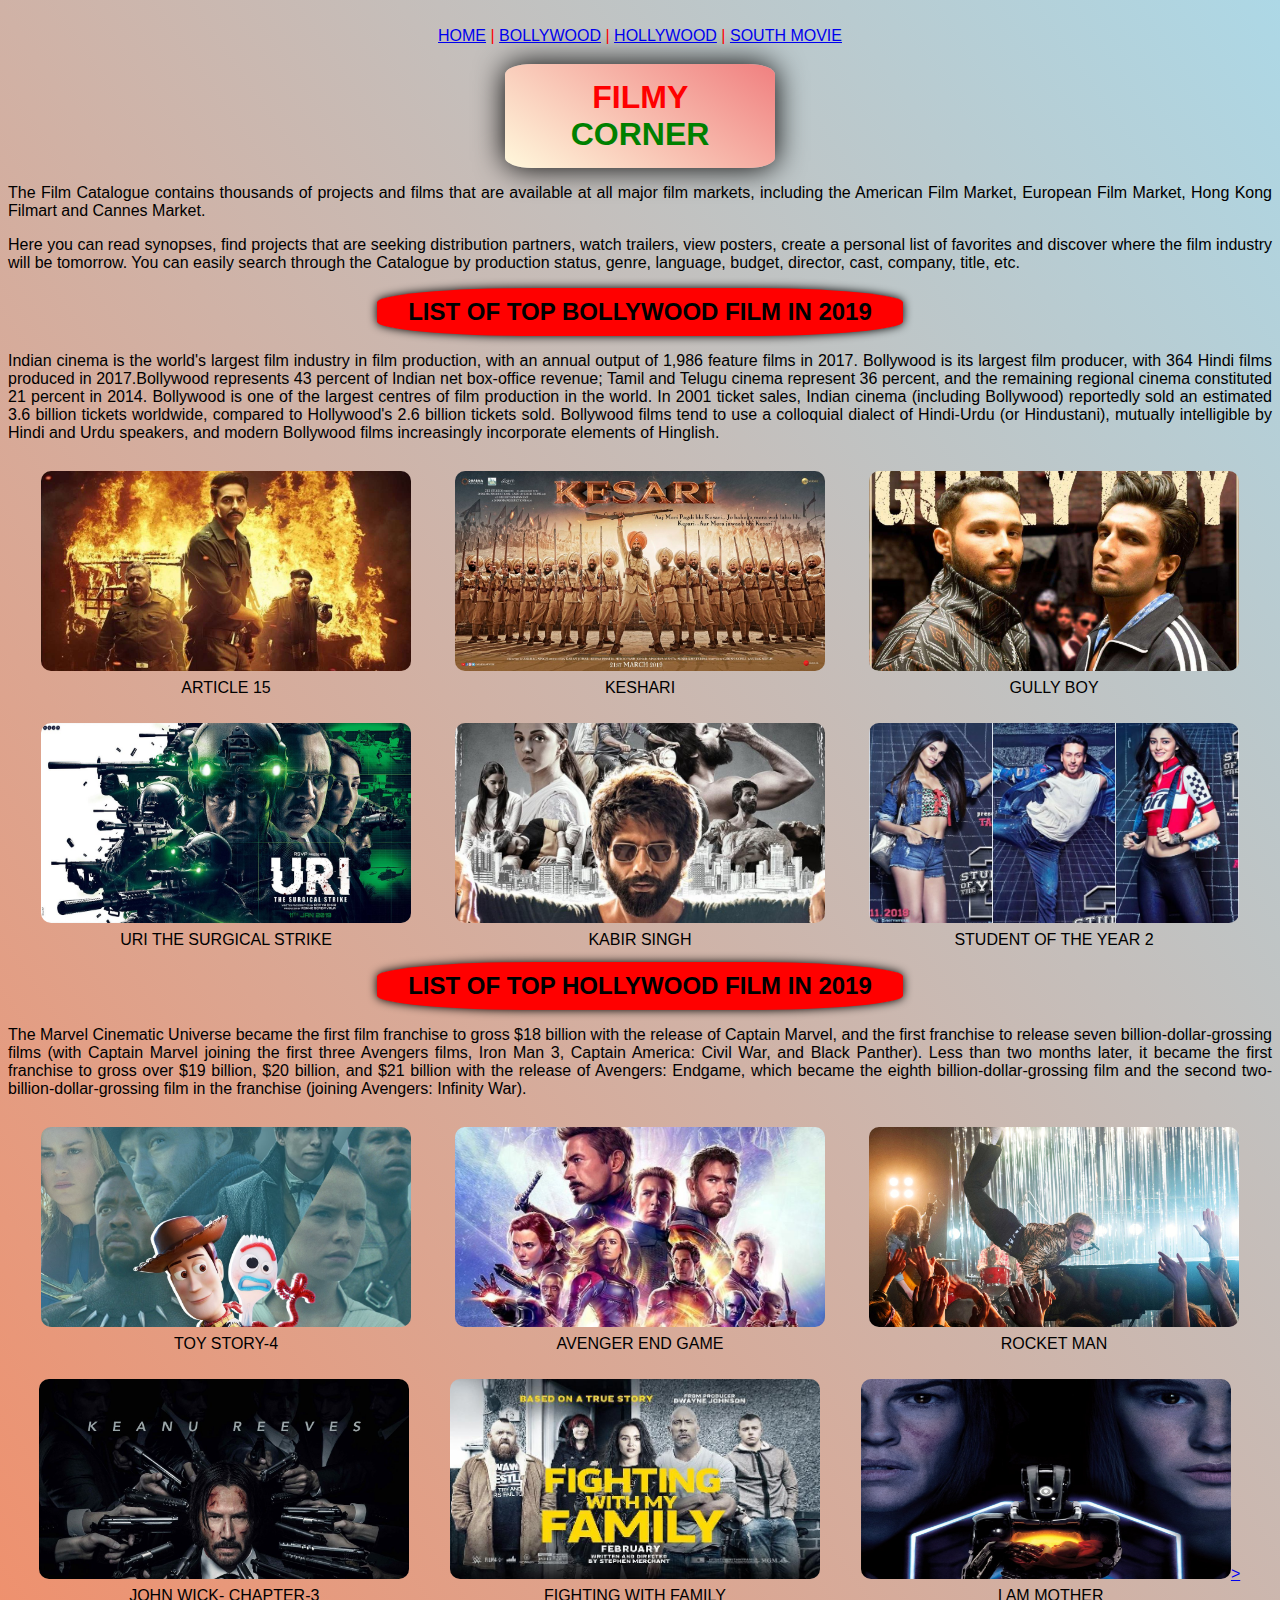
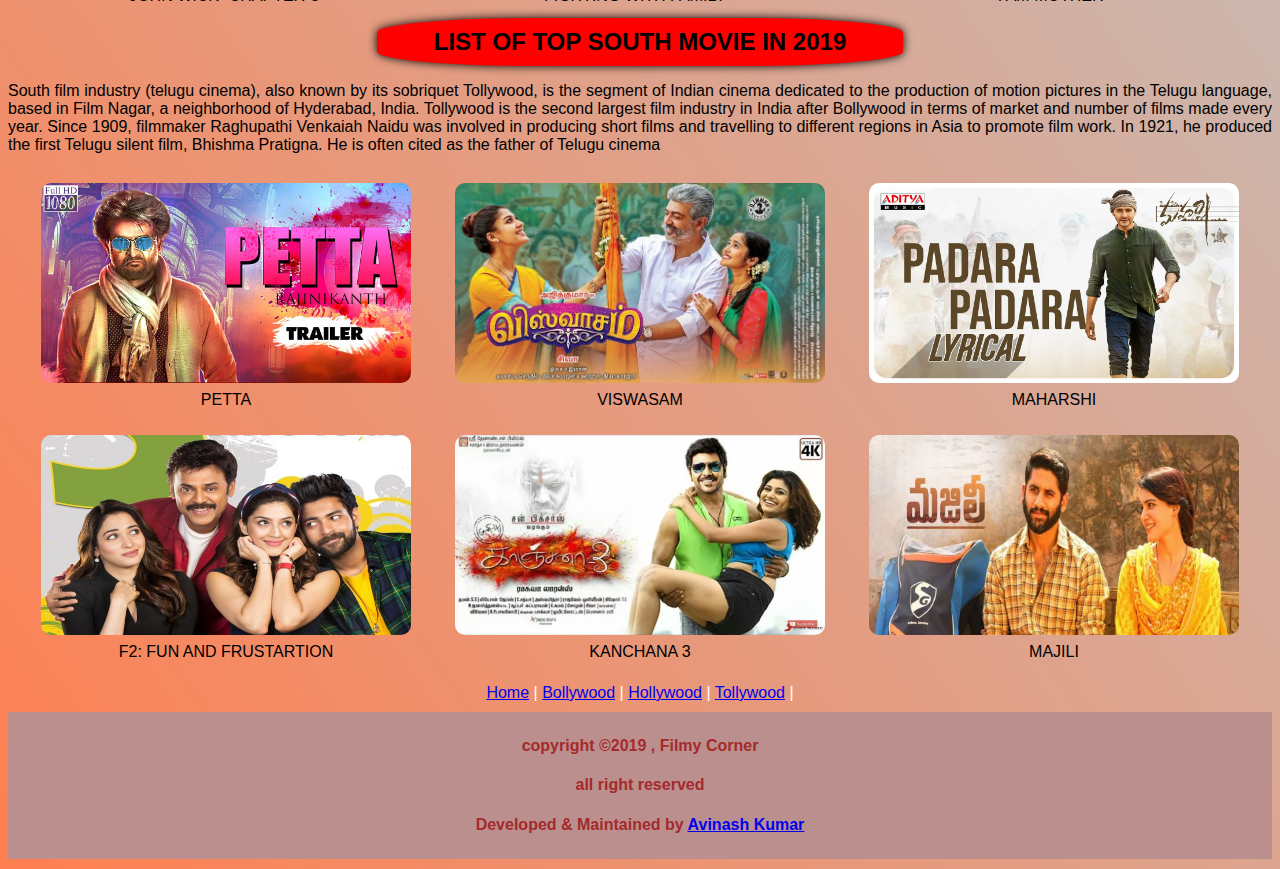
==== index.html @ 432e79ce "Rename college.html to index.html" ====
<!DOCTYPE html>
<html lang="en">
<head>
    <meta charset="UTF-8">
    <title>Fily Blog</title>
    <link rel="stylesheet" href="styles.css">
</head>
<body>

<div align="center" id="menu" style="color: red">
    <a href="#Filmy Blog">HOME</a>     |
    <a href="#bollywood">BOLLYWOOD</a>   |
    <a href="#hollywood">HOLLYWOOD</a>     |
    <a href="#south-movie">SOUTH MOVIE</a>
</div>

<div>
    <h1> <span style="color:red">FILMY</span> <span style="color: green">CORNER</span></h1>
</div>



<div>
    <p>The Film Catalogue contains thousands of projects and films that are available at all major film markets, including the American Film Market, European Film Market, Hong Kong Filmart and Cannes Market.</p>
    <p> Here you can read synopses, find projects that are seeking distribution partners, watch trailers, view posters, create a personal list of favorites and discover where the film industry will be tomorrow. You can easily search through the Catalogue by production status, genre, language, budget, director, cast, company, title, etc.</p>
</div>

                      <!bollywood films......................................>
<div id="bollywood">
    <h2>LIST OF TOP BOLLYWOOD FILM IN 2019</h2>
    <p>Indian cinema is the world's largest film industry in film production, with an annual output of 1,986 feature films in 2017. Bollywood is its largest film producer, with 364 Hindi films produced in 2017.Bollywood represents 43 percent of Indian net box-office revenue; Tamil and Telugu cinema represent 36 percent, and the remaining regional cinema constituted 21 percent in 2014. Bollywood is one of the largest centres of film production in the world. In 2001 ticket sales, Indian cinema (including Bollywood) reportedly sold an estimated 3.6 billion tickets worldwide, compared to Hollywood's 2.6 billion tickets sold. Bollywood films tend to use a colloquial dialect of Hindi-Urdu (or Hindustani), mutually intelligible by Hindi and Urdu speakers, and modern Bollywood films increasingly incorporate elements of Hinglish.</p>

</div>


<table>
    <tr>
        <td><a href="https://www.youtube.com/watch?v=HKOJY0cU63E"><img src="film/boll1.jpg" width="370px" height="200" ></a></td>
        <td><a href="https://www.youtube.com/watch?v=JFP24D15_XM"><img src="film/boll2.jpg" width="370px" height="200" ></a></td>
        <td><a href="https://www.youtube.com/watch?v=JfbxcD6biOk"><img src="film/boll3.jpg" width="370px" height="200" ></a></td>


    </tr>

    <tr>
        <td> ARTICLE 15</td>
        <td>KESHARI</td>
        <td>GULLY BOY</td>
    </tr>
</table>

<table>
    <tr>
        <td><a href="https://www.youtube.com/watch?v=VVY3do673Zc"><img src="film/boll4.jpg" width="370px" height="200" ></a></td>
        <td><a href="https://www.youtube.com/watch?v=RiANSSgCuJk&t=4s"><img src="film/boll5.jpg" width="370px" height="200" ></a></td>
        <td><a href="https://www.youtube.com/watch?v=QZsthdsh6yk"><img src="film/boll6.jpg" width="370px" height="200" ></a></td>

    </tr>

    <tr>
        <td> URI THE SURGICAL STRIKE</td>
        <td>KABIR SINGH</td>
        <td>STUDENT OF THE YEAR 2</td>
    </tr>



</table>

<!Hollywood films ......................................................................................>
<div id="hollywood">
    <h2>LIST OF TOP HOLLYWOOD FILM IN 2019</h2>
    <p>The Marvel Cinematic Universe became the first film franchise to gross $18 billion with the release of Captain Marvel, and the first franchise to release seven billion-dollar-grossing films (with Captain Marvel joining the first three Avengers films, Iron Man 3, Captain America: Civil War, and Black Panther). Less than two months later, it became the first franchise to gross over $19 billion, $20 billion, and $21 billion with the release of Avengers: Endgame, which became the eighth billion-dollar-grossing film and the second two-billion-dollar-grossing film in the franchise (joining Avengers: Infinity War).</p>
</div>

<table>
    <tr>
        <td><a href="https://www.youtube.com/watch?v=wmiIUN-7qhE"><img src="film/holl1.jpg" width="370px" height="200" ></a></td>
        <td><a href="https://www.youtube.com/watch?v=oKStYmMgNRA"><img src="film/holl2.jpg" width="370px" height="200" ></a></td>
        <td><a href="https://www.youtube.com/watch?v=S3vO8E2e6G0"><img src="film/holl3.jpg" width="370px" height="200" ></a></td>


    </tr>

    <tr>
        <td> TOY STORY-4</td>
        <td>AVENGER END GAME</td>
        <td>ROCKET MAN</td>
    </tr>
</table>

<table>
    <tr>
        <td><a href="https://www.youtube.com/watch?v=pU8-7BX9uxs"><img src="film/holl4.jpg" width="370px" height="200" ></a></td>
        <td><a href="https://www.youtube.com/watch?v=I-X5WnMzOvA"><img src="film/holl5.jpg" width="370px" height="200" ></a></td>
        <td><a href="https://www.youtube.com/watch?v=wm5F4Wj_fUE"><img src="film/holl6.jpg" width="370px" height="200" </a>></td>

    </tr>

    <tr>
        <td> JOHN WICK- CHAPTER-3</td>
        <td>FIGHTING WITH FAMILY</td>
        <td>I AM MOTHER</td>
    </tr>

</table>

<!south movie ...................................................................................>
<div id="south-movie">
    <h2>LIST OF TOP SOUTH MOVIE IN 2019</h2>
    <p>South film industry (telugu cinema), also known by its sobriquet Tollywood, is the segment of Indian cinema dedicated to the production of motion pictures in the Telugu language, based in Film Nagar, a neighborhood of Hyderabad, India. Tollywood is the second largest film industry in India after Bollywood in terms of market and number of films made every year. Since 1909, filmmaker Raghupathi Venkaiah Naidu was involved in producing short films and travelling to different regions in Asia to promote film work. In 1921, he produced the first Telugu silent film, Bhishma Pratigna. He is often cited as the father of Telugu cinema</p>
</div>

<table>
    <tr>
        <td><img src="film/south1.jpg" width="370px" height="200" ></td>
        <td><img src="film/south2.jpg" width="370px" height="200" ></td>
        <td><img src="film/south3.jpg" width="370px" height="200" ></td>


    </tr>

    <tr>
        <td> PETTA</td>
        <td>VISWASAM</td>
        <td>MAHARSHI</td>
    </tr>
</table>

<table>
    <tr>
        <td><img src="film/south4.jpg" width="370px" height="200" ></td>
        <td><img src="film/south5.jpg" width="370px" height="200" ></td>
        <td><img src="film/south6.jpg" width="370px" height="200" ></td>

    </tr>

    <tr>
        <td> F2: FUN AND FRUSTARTION</td>
        <td>KANCHANA 3</td>
        <td>MAJILI</td>
    </tr>

</table>

<div align="center" id="b-menu">
    <a href="#Filmy Blog">Home</a> |
    <a href="#bollywood">Bollywood</a> |
    <a href="#hollywood">Hollywood</a> |
    <a href="#south-movie">Tollywood</a> |
</div>

<div id="footer">
    <h4>copyright &copy;2019 , Filmy Corner</h4>
    <h4>all right reserved</h4>
    <h4>Developed & Maintained by <a href="https://www.facebook.com/profile.php?id=100001961073726" target="_blank">Avinash Kumar</a> </h4>
</div>



</body>
</html>
---- styles.css ----
html{
    scroll-behavior: smooth;

}

body{
    background: linear-gradient(55deg,coral,lightblue);
    font-family: "Berlin Sans FB",sans-serif;
    text-align: center;
    margin-bottom: 10px;
    padding: auto;
    text-blink: red;
}

img{
border-radius: 10px;
    box-shadow: 0 0 10px,black;
    text-justify-trim: 10px;
}

table{
    width: 100%;
    padding: 10px;
}

h2{
    background-color: red;
    padding: 10px;
    border-radius: 30%;
    margin: auto;
    width: 40%;

    box-shadow: 0 0 10px black;
    text-align: -moz-left;

}

h1{
    background: linear-gradient(35deg,cornsilk,lightcoral);
    padding: 15px;
    width: 19%;
    border-radius:  10%;
    margin: auto;

    box-shadow: 0 0 30px black;
}
#b-menu{

    color: white;
    padding: 10px;

}
#menu{
    padding:1.5%;
    color: black;
    background: transparent;
    text-space: 1.5%;
    -webkit-text-decoration-style: solid;

}
p{
    text-align: justify;
}

#footer{
    padding: 4px;
    text-align: center;
    background: rosybrown;
    color: brown;
}
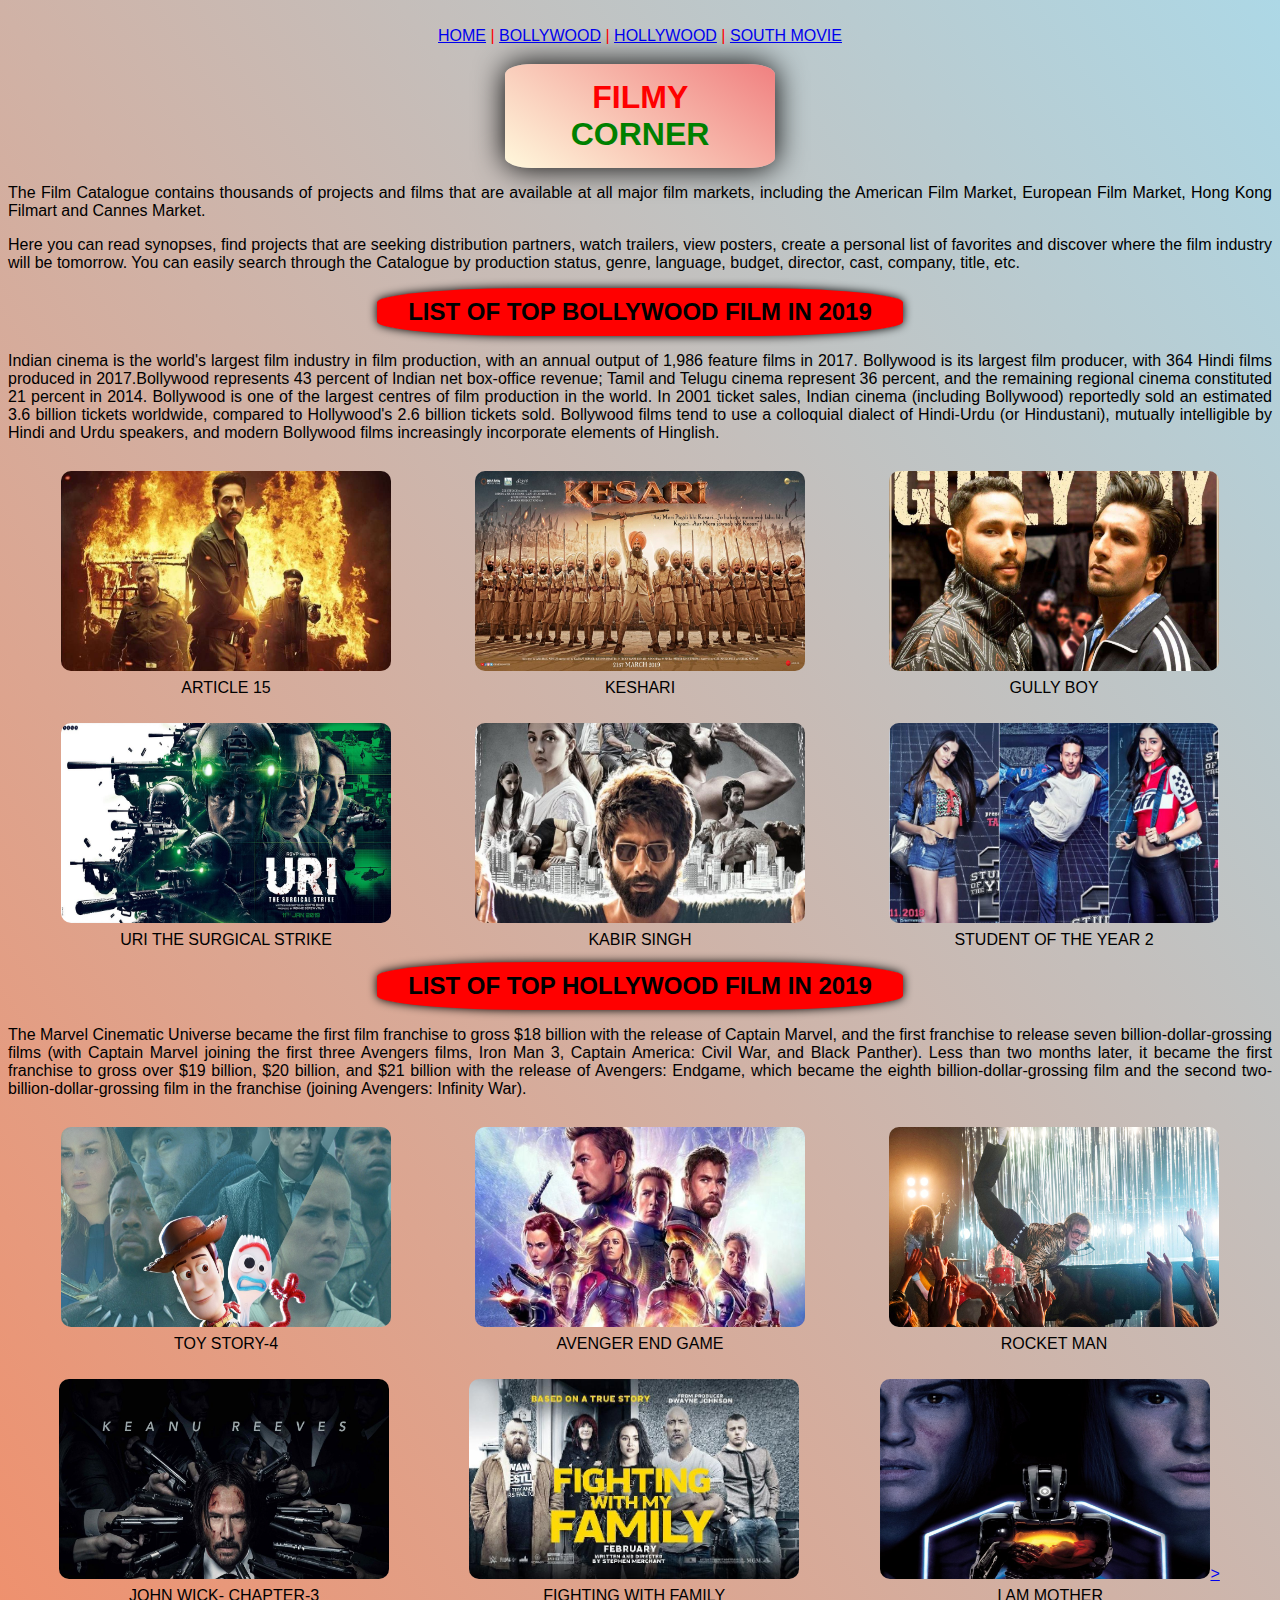
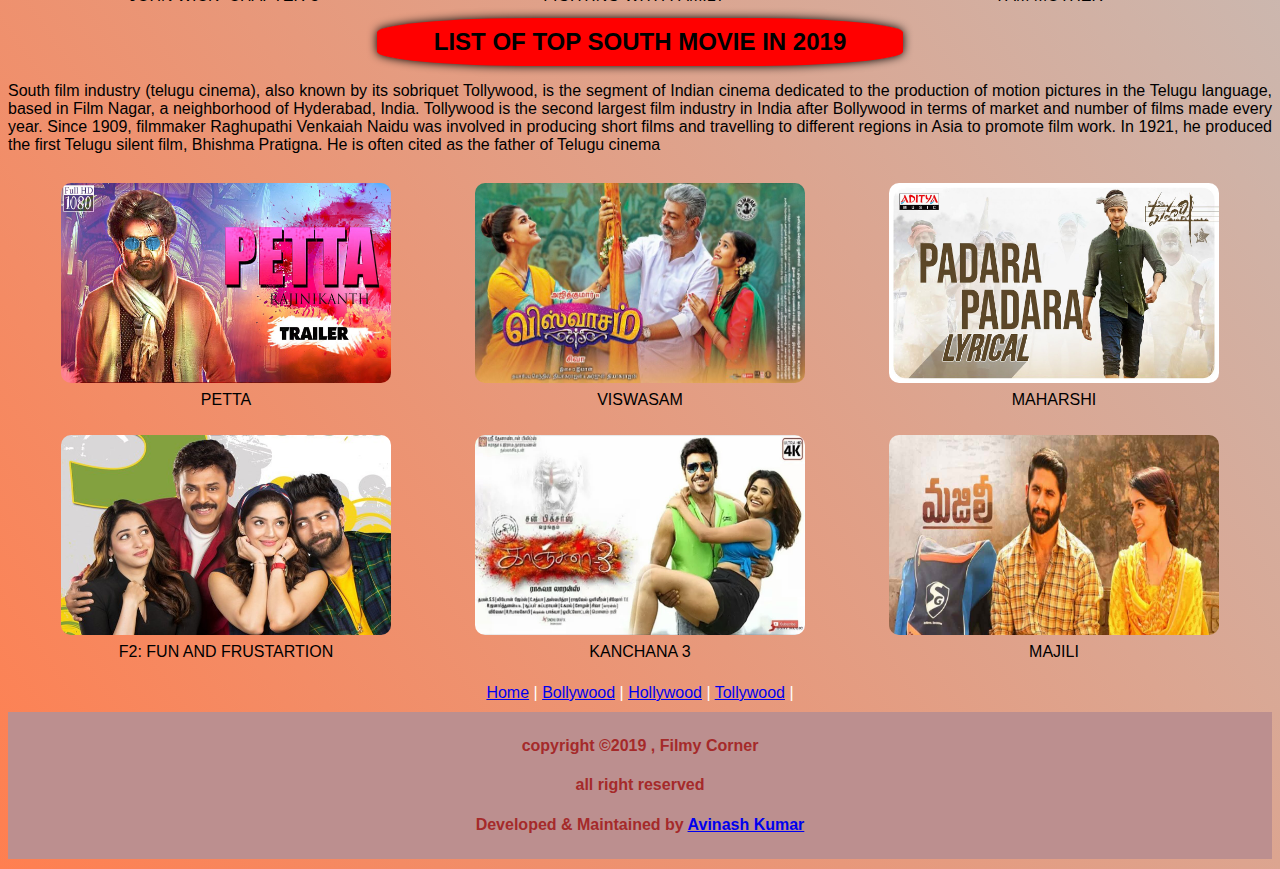
==== commit 9324ecca: "Update index.html" ====
--- a/index.html
+++ b/index.html
@@ -35,9 +35,9 @@
 
 <table>
     <tr>
-        <td><a href="https://www.youtube.com/watch?v=HKOJY0cU63E"><img src="film/boll1.jpg" width="370px" height="200" ></a></td>
-        <td><a href="https://www.youtube.com/watch?v=JFP24D15_XM"><img src="film/boll2.jpg" width="370px" height="200" ></a></td>
-        <td><a href="https://www.youtube.com/watch?v=JfbxcD6biOk"><img src="film/boll3.jpg" width="370px" height="200" ></a></td>
+        <td><a href="https://www.youtube.com/watch?v=HKOJY0cU63E"><img src="film/boll1.jpg" width="330px" height="200" ></a></td>
+        <td><a href="https://www.youtube.com/watch?v=JFP24D15_XM"><img src="film/boll2.jpg" width="330px" height="200" ></a></td>
+        <td><a href="https://www.youtube.com/watch?v=JfbxcD6biOk"><img src="film/boll3.jpg" width="330px" height="200" ></a></td>
 
 
     </tr>
@@ -51,9 +51,9 @@
 
 <table>
     <tr>
-        <td><a href="https://www.youtube.com/watch?v=VVY3do673Zc"><img src="film/boll4.jpg" width="370px" height="200" ></a></td>
-        <td><a href="https://www.youtube.com/watch?v=RiANSSgCuJk&t=4s"><img src="film/boll5.jpg" width="370px" height="200" ></a></td>
-        <td><a href="https://www.youtube.com/watch?v=QZsthdsh6yk"><img src="film/boll6.jpg" width="370px" height="200" ></a></td>
+        <td><a href="https://www.youtube.com/watch?v=VVY3do673Zc"><img src="film/boll4.jpg" width="330px" height="200" ></a></td>
+        <td><a href="https://www.youtube.com/watch?v=RiANSSgCuJk&t=4s"><img src="film/boll5.jpg" width="330px" height="200" ></a></td>
+        <td><a href="https://www.youtube.com/watch?v=QZsthdsh6yk"><img src="film/boll6.jpg" width="330px" height="200" ></a></td>
 
     </tr>
 
@@ -75,9 +75,9 @@
 
 <table>
     <tr>
-        <td><a href="https://www.youtube.com/watch?v=wmiIUN-7qhE"><img src="film/holl1.jpg" width="370px" height="200" ></a></td>
-        <td><a href="https://www.youtube.com/watch?v=oKStYmMgNRA"><img src="film/holl2.jpg" width="370px" height="200" ></a></td>
-        <td><a href="https://www.youtube.com/watch?v=S3vO8E2e6G0"><img src="film/holl3.jpg" width="370px" height="200" ></a></td>
+        <td><a href="https://www.youtube.com/watch?v=wmiIUN-7qhE"><img src="film/holl1.jpg" width="330px" height="200" ></a></td>
+        <td><a href="https://www.youtube.com/watch?v=oKStYmMgNRA"><img src="film/holl2.jpg" width="330px" height="200" ></a></td>
+        <td><a href="https://www.youtube.com/watch?v=S3vO8E2e6G0"><img src="film/holl3.jpg" width="330px" height="200" ></a></td>
 
 
     </tr>
@@ -91,9 +91,9 @@
 
 <table>
     <tr>
-        <td><a href="https://www.youtube.com/watch?v=pU8-7BX9uxs"><img src="film/holl4.jpg" width="370px" height="200" ></a></td>
-        <td><a href="https://www.youtube.com/watch?v=I-X5WnMzOvA"><img src="film/holl5.jpg" width="370px" height="200" ></a></td>
-        <td><a href="https://www.youtube.com/watch?v=wm5F4Wj_fUE"><img src="film/holl6.jpg" width="370px" height="200" </a>></td>
+        <td><a href="https://www.youtube.com/watch?v=pU8-7BX9uxs"><img src="film/holl4.jpg" width="330px" height="200" ></a></td>
+        <td><a href="https://www.youtube.com/watch?v=I-X5WnMzOvA"><img src="film/holl5.jpg" width="330px" height="200" ></a></td>
+        <td><a href="https://www.youtube.com/watch?v=wm5F4Wj_fUE"><img src="film/holl6.jpg" width="330px" height="200" </a>></td>
 
     </tr>
 
@@ -113,9 +113,9 @@
 
 <table>
     <tr>
-        <td><img src="film/south1.jpg" width="370px" height="200" ></td>
-        <td><img src="film/south2.jpg" width="370px" height="200" ></td>
-        <td><img src="film/south3.jpg" width="370px" height="200" ></td>
+        <td><img src="film/south1.jpg" width="330px" height="200" ></td>
+        <td><img src="film/south2.jpg" width="330px" height="200" ></td>
+        <td><img src="film/south3.jpg" width="330px" height="200" ></td>
 
 
     </tr>
@@ -129,9 +129,9 @@
 
 <table>
     <tr>
-        <td><img src="film/south4.jpg" width="370px" height="200" ></td>
-        <td><img src="film/south5.jpg" width="370px" height="200" ></td>
-        <td><img src="film/south6.jpg" width="370px" height="200" ></td>
+        <td><img src="film/south4.jpg" width="330px" height="200" ></td>
+        <td><img src="film/south5.jpg" width="330px" height="200" ></td>
+        <td><img src="film/south6.jpg" width="330px" height="200" ></td>
 
     </tr>
 
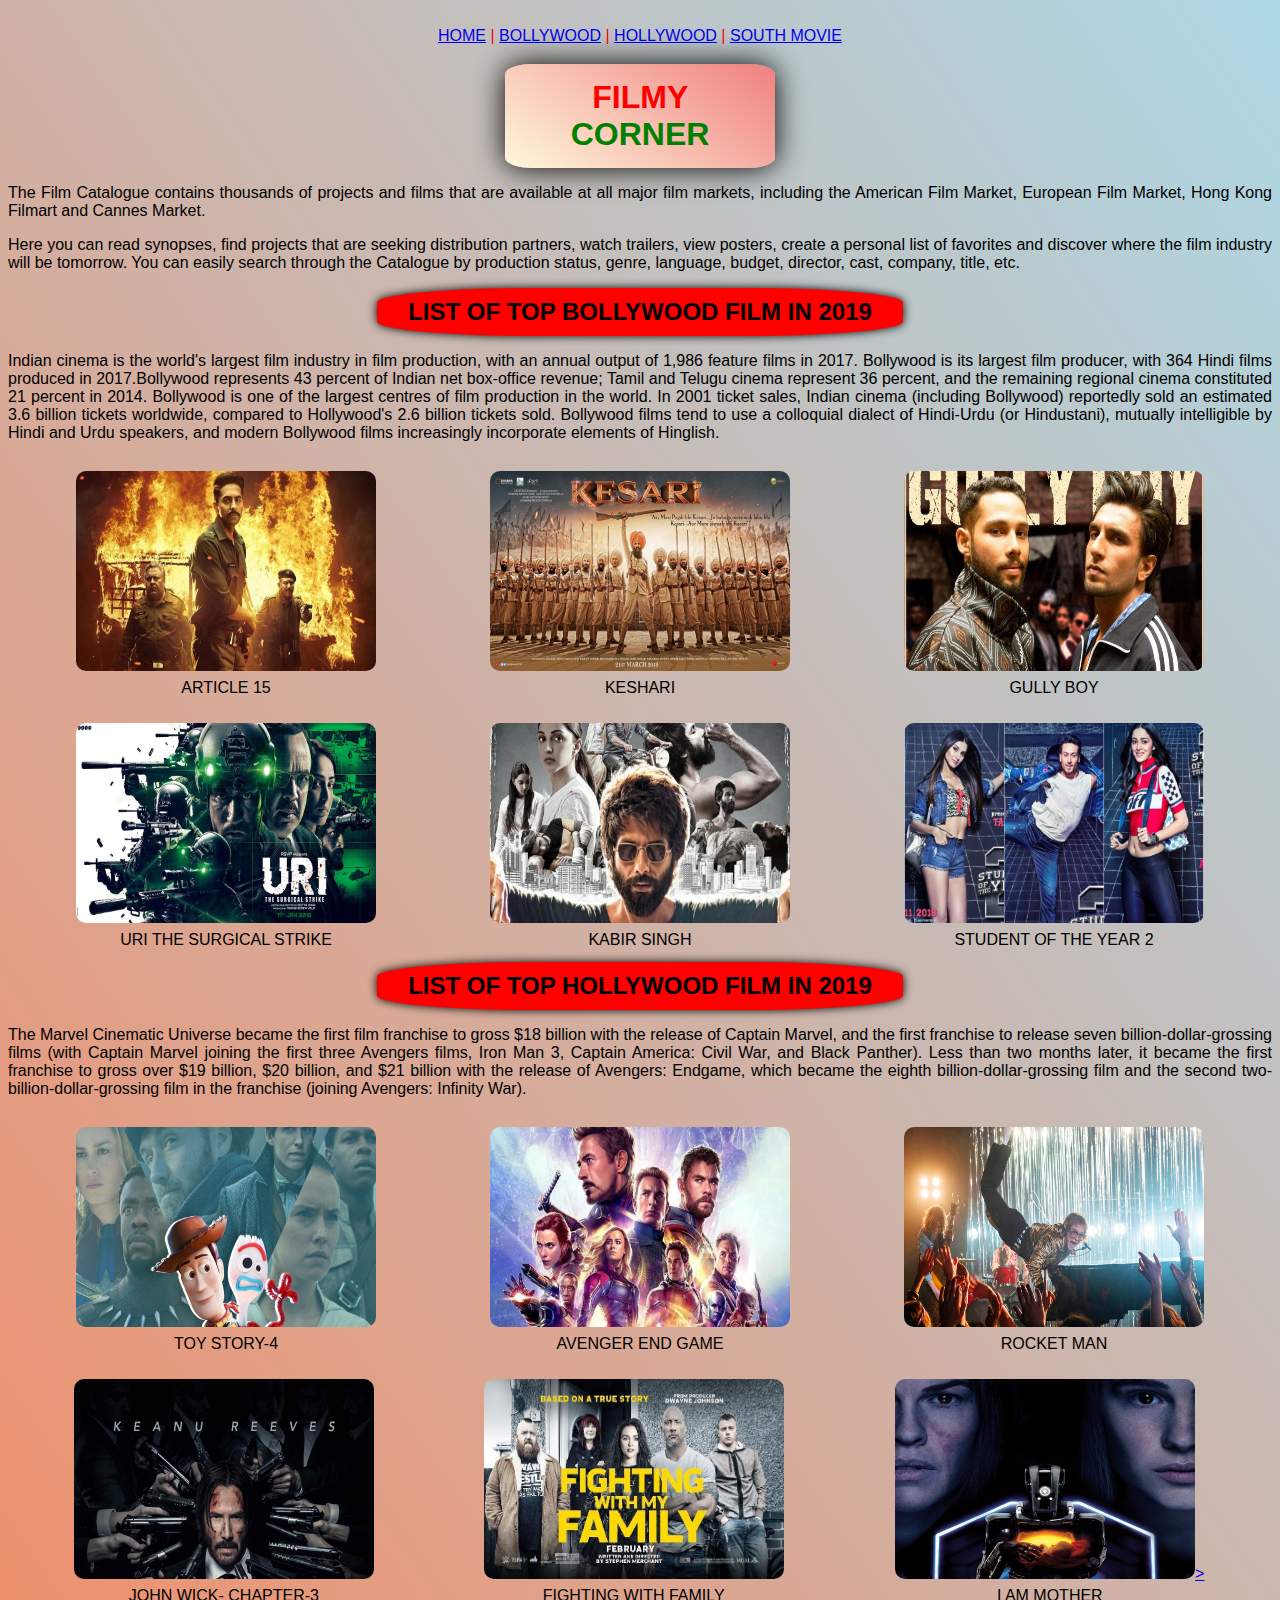
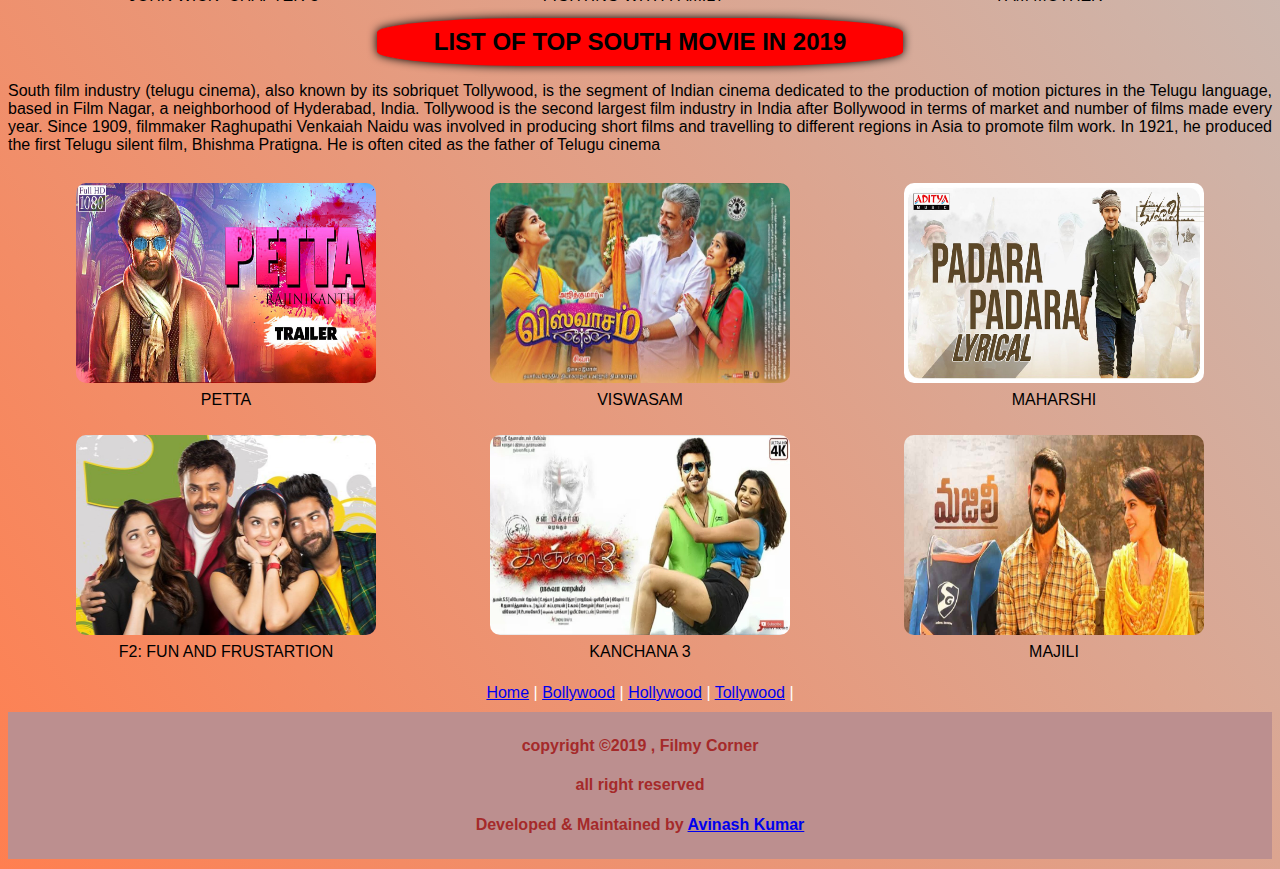
==== commit 9106f607: "Update index.html" ====
--- a/index.html
+++ b/index.html
@@ -35,9 +35,9 @@
 
 <table>
     <tr>
-        <td><a href="https://www.youtube.com/watch?v=HKOJY0cU63E"><img src="film/boll1.jpg" width="330px" height="200" ></a></td>
-        <td><a href="https://www.youtube.com/watch?v=JFP24D15_XM"><img src="film/boll2.jpg" width="330px" height="200" ></a></td>
-        <td><a href="https://www.youtube.com/watch?v=JfbxcD6biOk"><img src="film/boll3.jpg" width="330px" height="200" ></a></td>
+        <td><a href="https://www.youtube.com/watch?v=HKOJY0cU63E"><img src="film/boll1.jpg" width="300px" height="200" ></a></td>
+        <td><a href="https://www.youtube.com/watch?v=JFP24D15_XM"><img src="film/boll2.jpg" width="300px" height="200" ></a></td>
+        <td><a href="https://www.youtube.com/watch?v=JfbxcD6biOk"><img src="film/boll3.jpg" width="300px" height="200" ></a></td>
 
 
     </tr>
@@ -51,9 +51,9 @@
 
 <table>
     <tr>
-        <td><a href="https://www.youtube.com/watch?v=VVY3do673Zc"><img src="film/boll4.jpg" width="330px" height="200" ></a></td>
-        <td><a href="https://www.youtube.com/watch?v=RiANSSgCuJk&t=4s"><img src="film/boll5.jpg" width="330px" height="200" ></a></td>
-        <td><a href="https://www.youtube.com/watch?v=QZsthdsh6yk"><img src="film/boll6.jpg" width="330px" height="200" ></a></td>
+        <td><a href="https://www.youtube.com/watch?v=VVY3do673Zc"><img src="film/boll4.jpg" width="300px" height="200" ></a></td>
+        <td><a href="https://www.youtube.com/watch?v=RiANSSgCuJk&t=4s"><img src="film/boll5.jpg" width="300px" height="200" ></a></td>
+        <td><a href="https://www.youtube.com/watch?v=QZsthdsh6yk"><img src="film/boll6.jpg" width="300px" height="200" ></a></td>
 
     </tr>
 
@@ -75,9 +75,9 @@
 
 <table>
     <tr>
-        <td><a href="https://www.youtube.com/watch?v=wmiIUN-7qhE"><img src="film/holl1.jpg" width="330px" height="200" ></a></td>
-        <td><a href="https://www.youtube.com/watch?v=oKStYmMgNRA"><img src="film/holl2.jpg" width="330px" height="200" ></a></td>
-        <td><a href="https://www.youtube.com/watch?v=S3vO8E2e6G0"><img src="film/holl3.jpg" width="330px" height="200" ></a></td>
+        <td><a href="https://www.youtube.com/watch?v=wmiIUN-7qhE"><img src="film/holl1.jpg" width="300px" height="200" ></a></td>
+        <td><a href="https://www.youtube.com/watch?v=oKStYmMgNRA"><img src="film/holl2.jpg" width="300px" height="200" ></a></td>
+        <td><a href="https://www.youtube.com/watch?v=S3vO8E2e6G0"><img src="film/holl3.jpg" width="300px" height="200" ></a></td>
 
 
     </tr>
@@ -91,9 +91,9 @@
 
 <table>
     <tr>
-        <td><a href="https://www.youtube.com/watch?v=pU8-7BX9uxs"><img src="film/holl4.jpg" width="330px" height="200" ></a></td>
-        <td><a href="https://www.youtube.com/watch?v=I-X5WnMzOvA"><img src="film/holl5.jpg" width="330px" height="200" ></a></td>
-        <td><a href="https://www.youtube.com/watch?v=wm5F4Wj_fUE"><img src="film/holl6.jpg" width="330px" height="200" </a>></td>
+        <td><a href="https://www.youtube.com/watch?v=pU8-7BX9uxs"><img src="film/holl4.jpg" width="300px" height="200" ></a></td>
+        <td><a href="https://www.youtube.com/watch?v=I-X5WnMzOvA"><img src="film/holl5.jpg" width="300px" height="200" ></a></td>
+        <td><a href="https://www.youtube.com/watch?v=wm5F4Wj_fUE"><img src="film/holl6.jpg" width="300px" height="200" </a>></td>
 
     </tr>
 
@@ -113,9 +113,9 @@
 
 <table>
     <tr>
-        <td><img src="film/south1.jpg" width="330px" height="200" ></td>
-        <td><img src="film/south2.jpg" width="330px" height="200" ></td>
-        <td><img src="film/south3.jpg" width="330px" height="200" ></td>
+        <td><img src="film/south1.jpg" width="300px" height="200" ></td>
+        <td><img src="film/south2.jpg" width="300px" height="200" ></td>
+        <td><img src="film/south3.jpg" width="300px" height="200" ></td>
 
 
     </tr>
@@ -129,9 +129,9 @@
 
 <table>
     <tr>
-        <td><img src="film/south4.jpg" width="330px" height="200" ></td>
-        <td><img src="film/south5.jpg" width="330px" height="200" ></td>
-        <td><img src="film/south6.jpg" width="330px" height="200" ></td>
+        <td><img src="film/south4.jpg" width="300px" height="200" ></td>
+        <td><img src="film/south5.jpg" width="300px" height="200" ></td>
+        <td><img src="film/south6.jpg" width="300px" height="200" ></td>
 
     </tr>
 
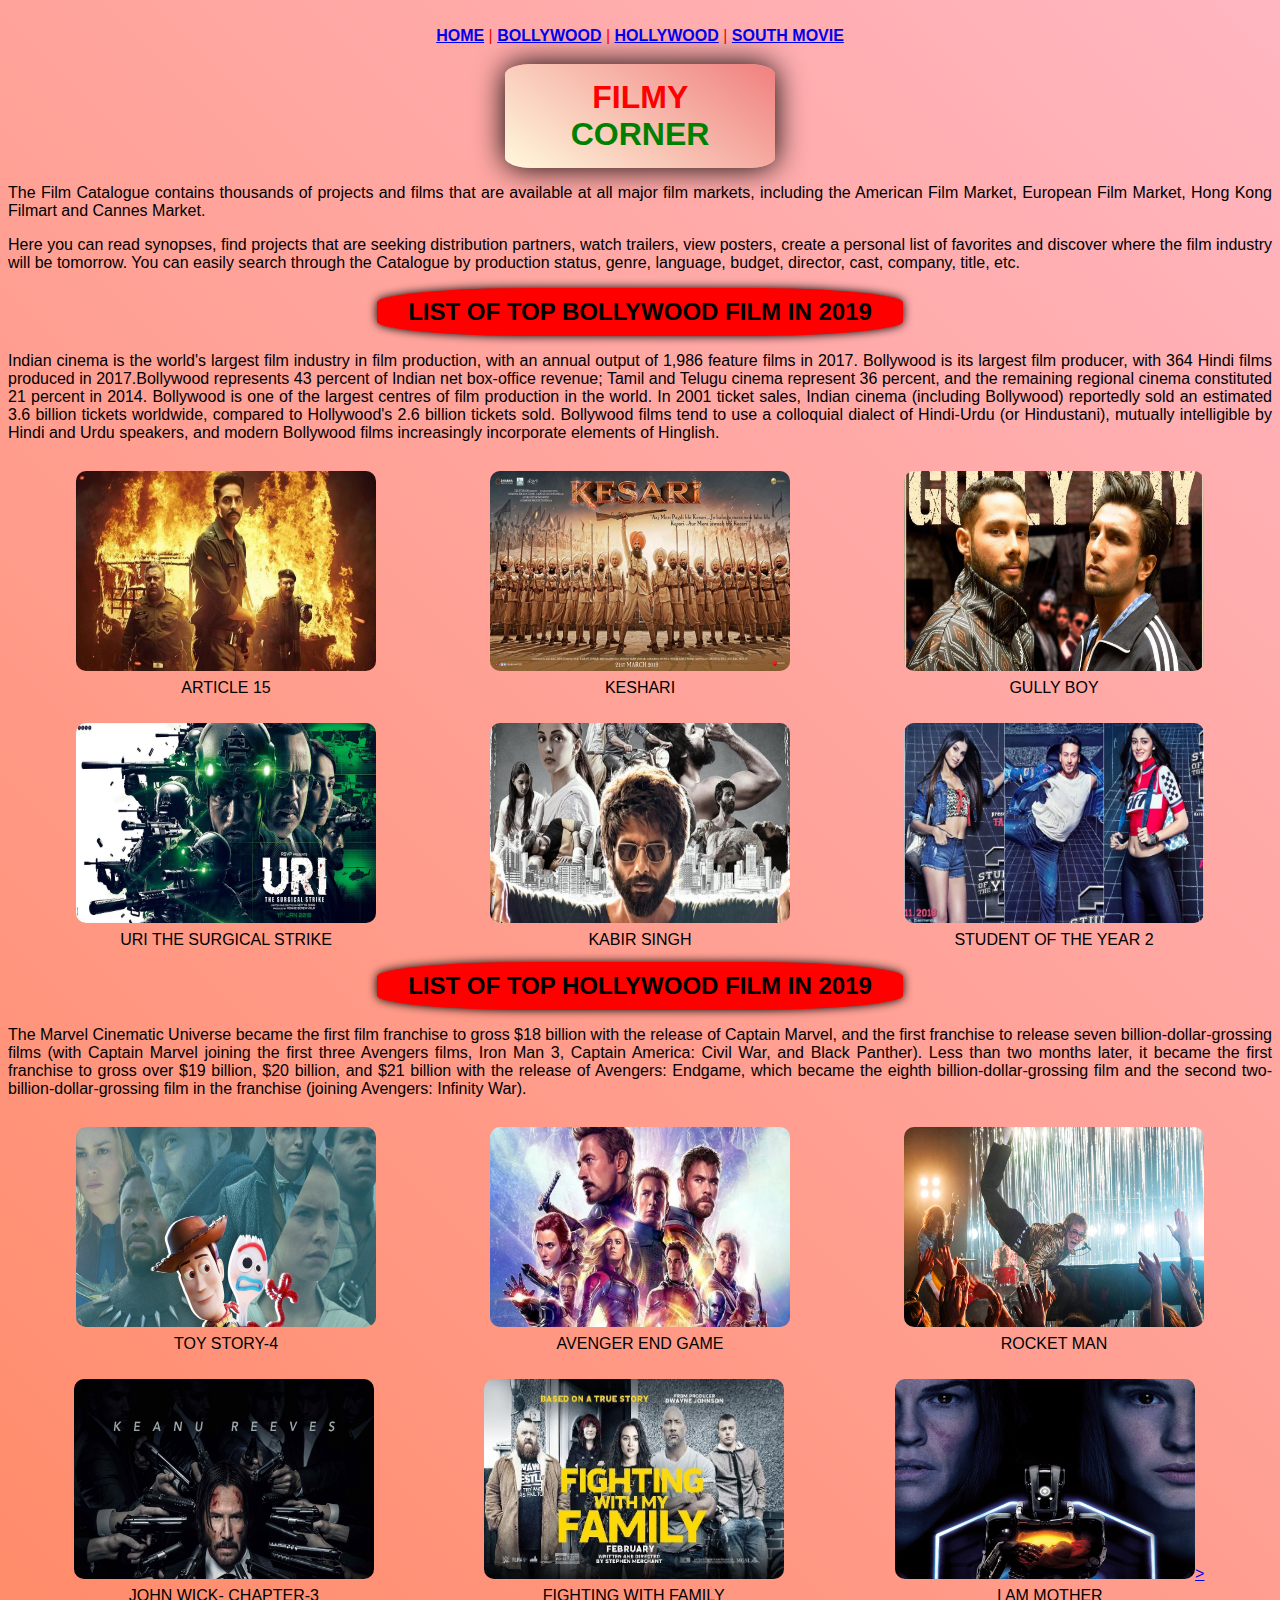
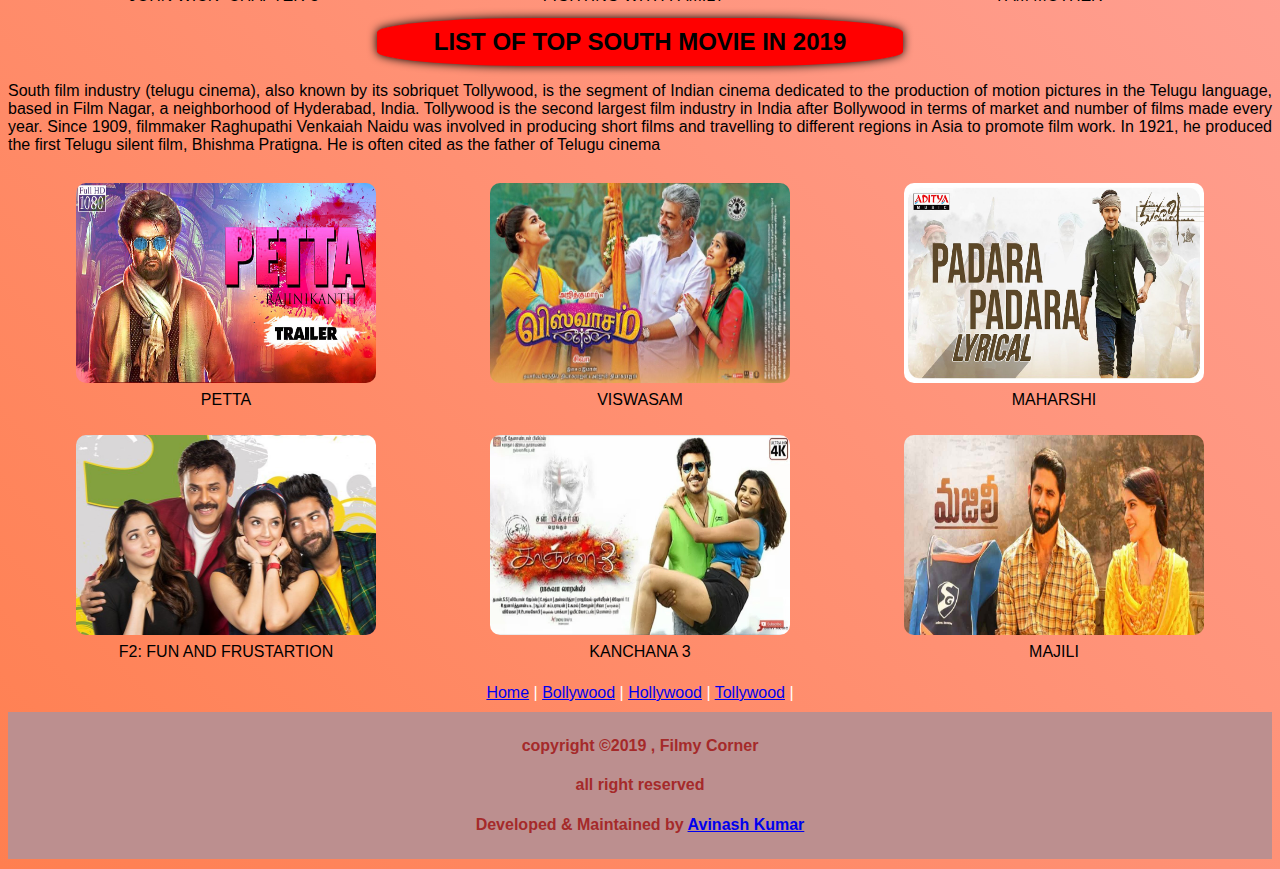
==== commit 444cb16e: "Update index.html" ====
--- a/index.html
+++ b/index.html
@@ -8,10 +8,10 @@
 <body>
 
 <div align="center" id="menu" style="color: red">
-    <a href="#Filmy Blog">HOME</a>     |
-    <a href="#bollywood">BOLLYWOOD</a>   |
-    <a href="#hollywood">HOLLYWOOD</a>     |
-    <a href="#south-movie">SOUTH MOVIE</a>
+    <a href="#Filmy Blog"><b>HOME</b></a>     |
+    <a href="#bollywood"><b>BOLLYWOOD</b></a>   |
+    <a href="#hollywood"><b>HOLLYWOOD</b></a>    |
+    <a href="#south-movie"><b>SOUTH MOVIE</b></a>
 </div>
 
 <div>
--- a/styles.css
+++ b/styles.css
@@ -5,7 +5,7 @@
 }
 
 body{
-    background: linear-gradient(55deg,coral,lightblue);
+    background: linear-gradient(45deg,coral,lightpink);
     font-family: "Berlin Sans FB",sans-serif;
     text-align: center;
     margin-bottom: 10px;
@@ -68,4 +68,4 @@
     text-align: center;
     background: rosybrown;
     color: brown;
-}+}
